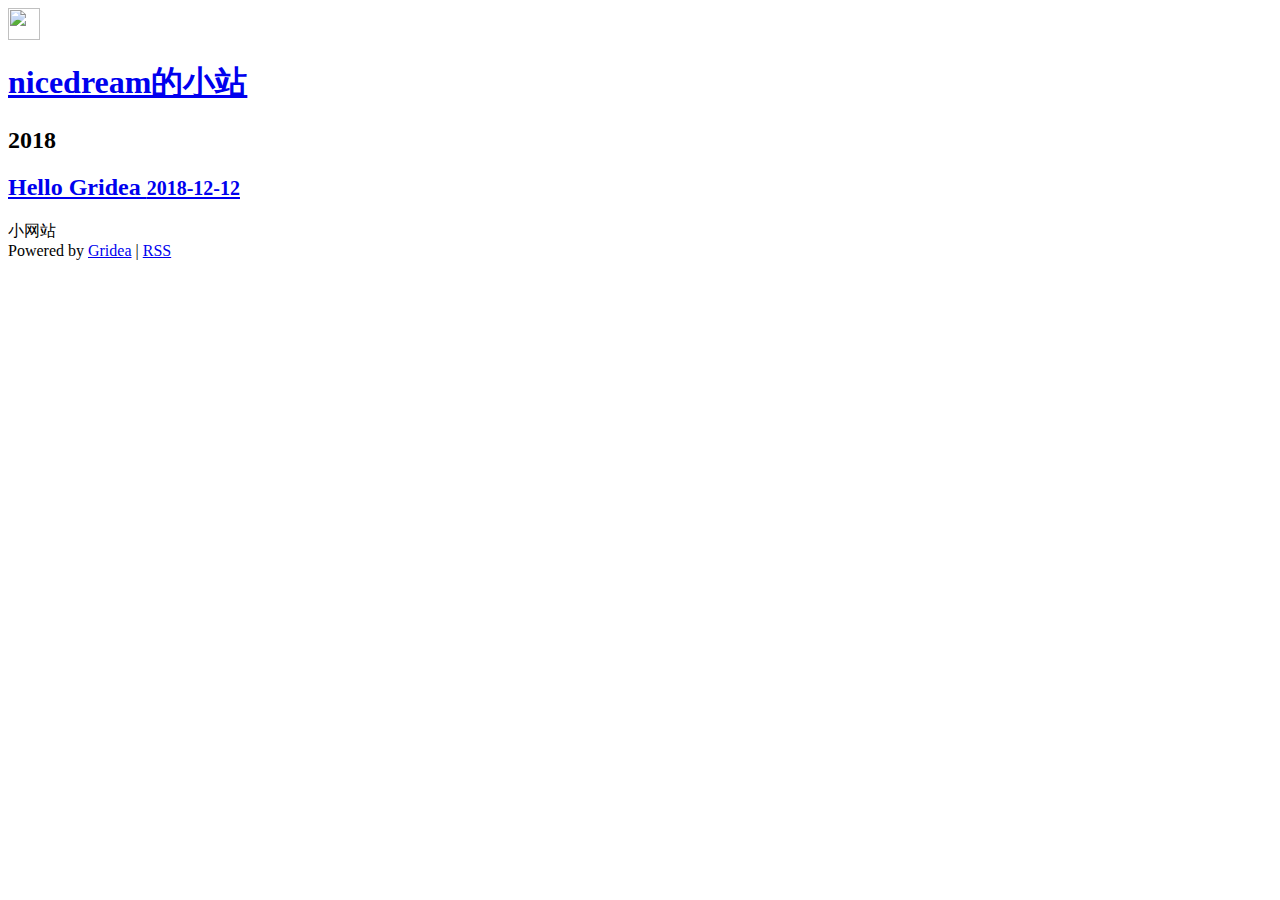
==== archives/index.html @ 0e3417a8 "update from gridea: 2023-03-25 15:48:56" ====
<html>
  <head>
    
<meta charset="utf-8" >

<title>nicedream的小站</title>
<meta name="description" content="小网站">

<meta name="viewport" content="width=device-width, initial-scale=1, maximum-scale=1, user-scalable=no">
<link rel="stylesheet" href="https://cdnjs.cloudflare.com/ajax/libs/animate.css/3.7.0/animate.min.css">

<link rel="stylesheet" href="https://use.fontawesome.com/releases/v5.7.2/css/all.css" integrity="sha384-fnmOCqbTlWIlj8LyTjo7mOUStjsKC4pOpQbqyi7RrhN7udi9RwhKkMHpvLbHG9Sr" crossorigin="anonymous">
<link rel="shortcut icon" href="https://github.com/nicedream18/nicedream18.github.io.git/favicon.ico?v=1679730533992">
<link rel="stylesheet" href="https://cdnjs.cloudflare.com/ajax/libs/KaTeX/0.10.0/katex.min.css">
<link rel="stylesheet" href="https://github.com/nicedream18/nicedream18.github.io.git/styles/main.css">



<script src="https://cdn.jsdelivr.net/npm/vue/dist/vue.js"></script>
<script src="https://cdn.bootcss.com/highlight.js/9.12.0/highlight.min.js"></script>



  </head>
  <body>
    <div id="app" class="main">
      <div class="site-header-container">
  <div class="site-header">
    <div class="left">
      <a href="https://github.com/nicedream18/nicedream18.github.io.git">
        <img class="avatar" src="https://github.com/nicedream18/nicedream18.github.io.git/images/avatar.png?v=1679730533992" alt="" width="32px" height="32px">
      </a>
      <a href="https://github.com/nicedream18/nicedream18.github.io.git">
        <h1 class="site-title">nicedream的小站</h1>
      </a>
    </div>
    <div class="right">
      <transition name="fade">
        <i class="icon" :class="{ 'icon-close-outline': menuVisible, 'icon-menu-outline': !menuVisible }" @click="menuVisible = !menuVisible"></i>
      </transition>
    </div>
  </div>
</div>

<transition name="fade">
  <div class="menu-container" style="display: none;" v-show="menuVisible">
    <div class="menu-list">
      
        
          <a href="/" class="menu purple-link">
            首页
          </a>
        
      
        
          <a href="/archives" class="menu purple-link">
            归档
          </a>
        
      
        
          <a href="/tags" class="menu purple-link">
            标签
          </a>
        
      
        
          <a href="/post/about" class="menu purple-link">
            关于
          </a>
        
      
    </div>
  </div>
</transition>


        <div class="content-container">
          
          

<div class="archives-container">
  
    <h2 class="year">2018</h2>
    
      
        <article class="post">
          <a href="https://github.com/nicedream18/nicedream18.github.io.git/post/hello-gridea/">
            <h2 class="post-title">
              Hello Gridea
              <small>2018-12-12</small>
            </h2>
          </a>
        </article>
      
    
  
</div>


        </div>

        <div class="site-footer">
  <div class="slogan">小网站</div>
  <div class="social-container">
    
      
    
      
    
      
    
      
    
      
    
  </div>
  Powered by <a href="https://github.com/getgridea/gridea" target="_blank">Gridea</a> | <a class="rss" href="https://github.com/nicedream18/nicedream18.github.io.git/atom.xml" target="_blank">RSS</a>
</div>


      </div>
      <script type="application/javascript">

hljs.initHighlightingOnLoad()

var app = new Vue({
  el: '#app',
  data: {
    menuVisible: false,
  },
})

</script>




    </div>
  </body>
</html>
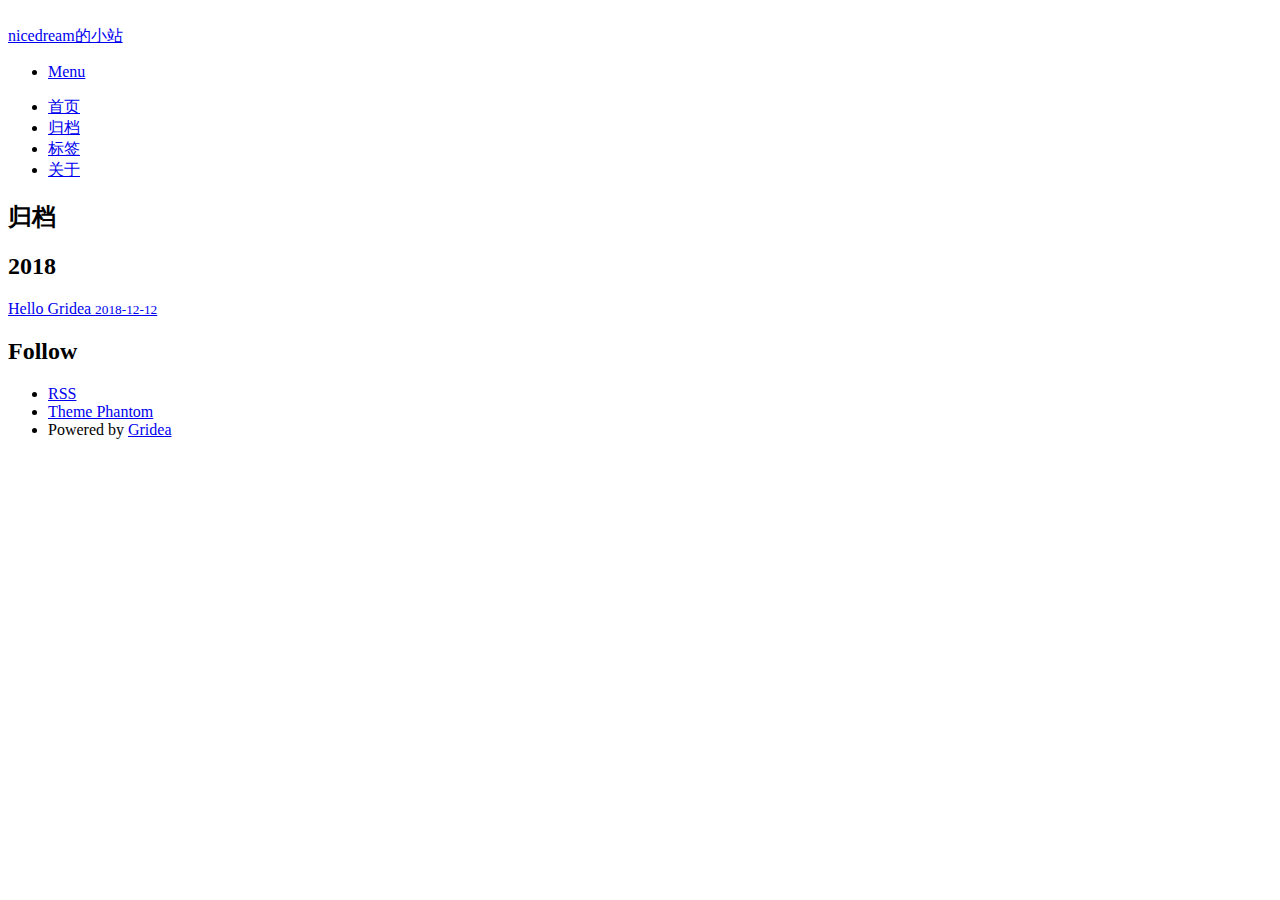
==== commit 8cd96f03: "update from gridea: 2023-03-25 15:54:23" ====
--- a/archives/index.html
+++ b/archives/index.html
@@ -1,95 +1,95 @@
+<!DOCTYPE html>
 <html>
   <head>
-    
-<meta charset="utf-8" >
-
-<title>nicedream的小站</title>
-<meta name="description" content="小网站">
-
-<meta name="viewport" content="width=device-width, initial-scale=1, maximum-scale=1, user-scalable=no">
-<link rel="stylesheet" href="https://cdnjs.cloudflare.com/ajax/libs/animate.css/3.7.0/animate.min.css">
-
-<link rel="stylesheet" href="https://use.fontawesome.com/releases/v5.7.2/css/all.css" integrity="sha384-fnmOCqbTlWIlj8LyTjo7mOUStjsKC4pOpQbqyi7RrhN7udi9RwhKkMHpvLbHG9Sr" crossorigin="anonymous">
-<link rel="shortcut icon" href="https://github.com/nicedream18/nicedream18.github.io.git/favicon.ico?v=1679730533992">
-<link rel="stylesheet" href="https://cdnjs.cloudflare.com/ajax/libs/KaTeX/0.10.0/katex.min.css">
+    <meta charset="utf-8" />
+<meta name="description" content="小网站" />
+<meta name="viewport" content="width=device-width, initial-scale=1" />
+<title> nicedream的小站</title>
+<link rel="shortcut icon" href="https://github.com/nicedream18/nicedream18.github.io.git/favicon.ico?v=1679730860566">
 <link rel="stylesheet" href="https://github.com/nicedream18/nicedream18.github.io.git/styles/main.css">
 
 
+		<meta charset="utf-8" />
+		<meta name="viewport" content="width=device-width, initial-scale=1, user-scalable=no" />
+  </head>
+  <body class="is-preload"> 
+		<!-- Wrapper -->
+			<div id="wrapper">
+      <!-- Header -->
+<header id="header">
+  <div class="inner">
+    <!-- Logo -->
+    <a href="https://github.com/nicedream18/nicedream18.github.io.git" class="logo">
+      <span class="symbol"
+        ><img
+          src="https://github.com/nicedream18/nicedream18.github.io.git/images/avatar.png?v=1679730860566"
+          alt=""
+        />
+      </span>
+      <div class="site-title"> nicedream的小站 </div>
+    </a>
 
-<script src="https://cdn.jsdelivr.net/npm/vue/dist/vue.js"></script>
-<script src="https://cdn.bootcss.com/highlight.js/9.12.0/highlight.min.js"></script>
+    <!-- Nav -->
+    <nav>
+      <ul>
+        <li><a href="#menu">Menu</a></li>
+      </ul>
+    </nav>
+  </div>
+</header>
 
+<!-- Menu -->
+<nav id="menu">
+  <ul>
+    
+    
+      <li><a href="/" class="menu">
+        首页
+      </a></li>
+      
+    
+    
+      <li><a href="/archives" class="menu">
+        归档
+      </a></li>
+      
+    
+    
+      <li><a href="/tags" class="menu">
+        标签
+      </a></li>
+      
+    
+    
+      <li><a href="/post/about" class="menu">
+        关于
+      </a></li>
+      
+    
+  </ul>
+</nav>
 
-
-  </head>
-  <body>
-    <div id="app" class="main">
-      <div class="site-header-container">
-  <div class="site-header">
-    <div class="left">
-      <a href="https://github.com/nicedream18/nicedream18.github.io.git">
-        <img class="avatar" src="https://github.com/nicedream18/nicedream18.github.io.git/images/avatar.png?v=1679730533992" alt="" width="32px" height="32px">
-      </a>
-      <a href="https://github.com/nicedream18/nicedream18.github.io.git">
-        <h1 class="site-title">nicedream的小站</h1>
-      </a>
-    </div>
-    <div class="right">
-      <transition name="fade">
-        <i class="icon" :class="{ 'icon-close-outline': menuVisible, 'icon-menu-outline': !menuVisible }" @click="menuVisible = !menuVisible"></i>
-      </transition>
-    </div>
-  </div>
-</div>
-
-<transition name="fade">
-  <div class="menu-container" style="display: none;" v-show="menuVisible">
-    <div class="menu-list">
-      
-        
-          <a href="/" class="menu purple-link">
-            首页
-          </a>
-        
-      
-        
-          <a href="/archives" class="menu purple-link">
-            归档
-          </a>
-        
-      
-        
-          <a href="/tags" class="menu purple-link">
-            标签
-          </a>
-        
-      
-        
-          <a href="/post/about" class="menu purple-link">
-            关于
-          </a>
-        
-      
-    </div>
-  </div>
-</transition>
-
-
-        <div class="content-container">
-          
-          
+				<!-- Main -->
+					<div id="main">
+						<div class="inner">
+              <h2 class="archives-title">
+                归档
+              </h2> 
+            
 
 <div class="archives-container">
   
     <h2 class="year">2018</h2>
     
       
-        <article class="post">
+        <article>
           <a href="https://github.com/nicedream18/nicedream18.github.io.git/post/hello-gridea/">
-            <h2 class="post-title">
+            <div class="archives-post-title">
               Hello Gridea
-              <small>2018-12-12</small>
-            </h2>
+              <small class="archives-times">
+                2018-12-12
+              </small>
+            </div>
           </a>
         </article>
       
@@ -97,45 +97,65 @@
   
 </div>
 
-
-        </div>
-
-        <div class="site-footer">
-  <div class="slogan">小网站</div>
-  <div class="social-container">
-    
-      
-    
-      
-    
-      
-    
-      
-    
-      
-    
-  </div>
-  Powered by <a href="https://github.com/getgridea/gridea" target="_blank">Gridea</a> | <a class="rss" href="https://github.com/nicedream18/nicedream18.github.io.git/atom.xml" target="_blank">RSS</a>
+        
+            <div class="pagination-container">
+  
+  
 </div>
 
+    
+            </div>
+					</div>
+
+        <!-- Footer -->
+<footer id="footer">
+  <div class="inner">
+    <section>
+      <h2>Follow</h2>
+      <ul class="icons">
+        
+          
+        
+          
+        
+          
+        
+          
+        
+          
+        
+          
+        
+          
+        
+          
+        
+          
+        
+      </ul>
+    </section>
+    <ul class="copyright">
+      <li>
+        <a href="https://github.com/nicedream18/nicedream18.github.io.git/atom.xml" target="_blank">
+          RSS
+        </a> 
+      </li>
+      <li><a href="https://github.com/wherelse/gridea-theme-phantom">Theme Phantom</a></li>
+      <li>Powered by <a href="https://github.com/getgridea/gridea" target="_blank">Gridea</a></li>
+      
+    </ul>
+  </div>
+</footer>
+			</div>
+
+		<!-- Scripts -->
+			<script src="https://github.com/nicedream18/nicedream18.github.io.git/media/scripts/jquery.min.js"></script>
+			<script src="https://github.com/nicedream18/nicedream18.github.io.git/media/scripts/browser.min.js"></script>
+			<script src="https://github.com/nicedream18/nicedream18.github.io.git/media/scripts/breakpoints.min.js"></script>
+			<script src="https://github.com/nicedream18/nicedream18.github.io.git/media/scripts/util.js"></script>
+			<script src="https://github.com/nicedream18/nicedream18.github.io.git/media/scripts/main.js"></script>
 
       </div>
-      <script type="application/javascript">
-
-hljs.initHighlightingOnLoad()
-
-var app = new Vue({
-  el: '#app',
-  data: {
-    menuVisible: false,
-  },
-})
-
-</script>
-
-
-
-
     </div>
   </body>
 </html>
